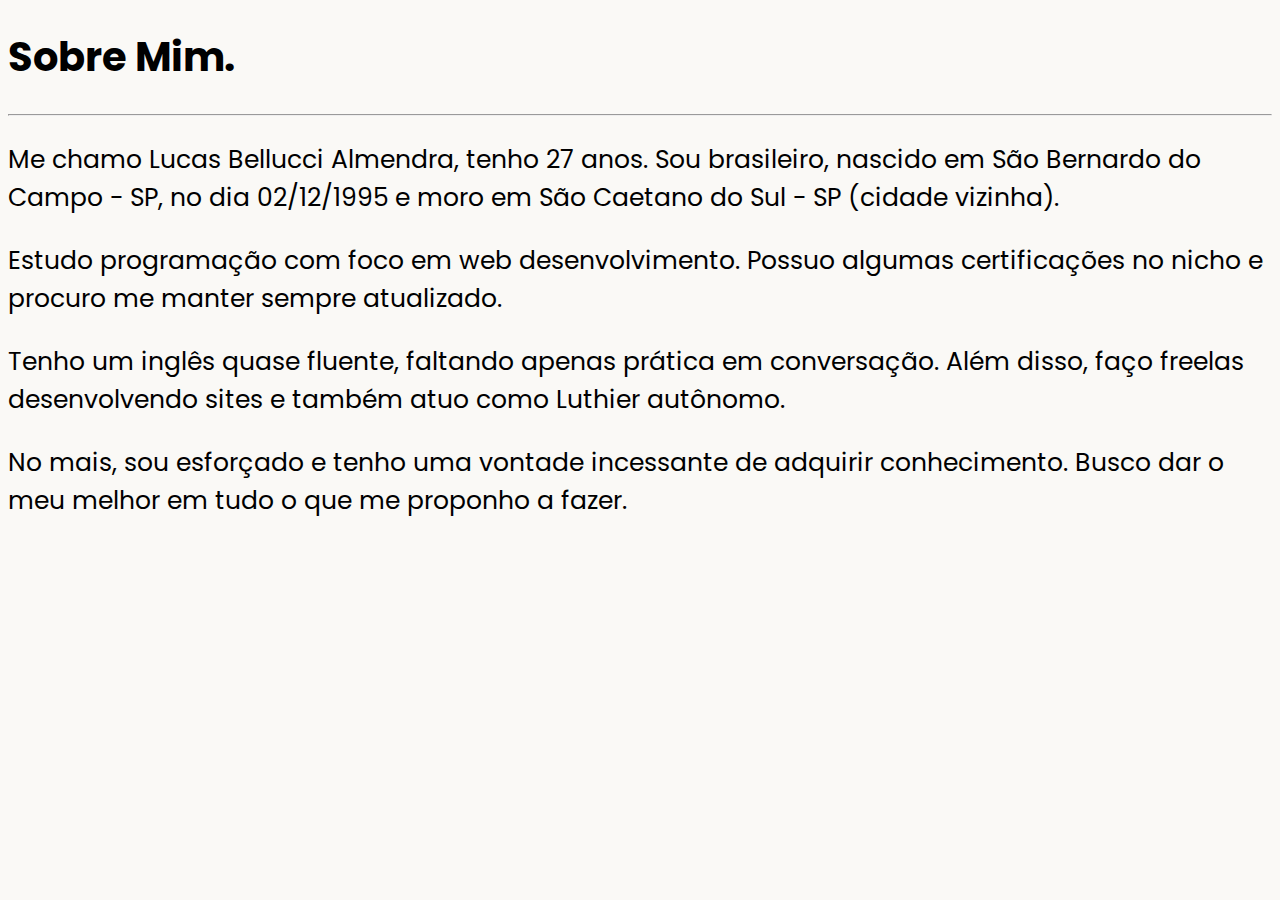
==== public/about.html @ 8ecf424c "Add files via upload" ====
<!DOCTYPE html>
<html lang="pt">
    <head>
        <meta charset="UTF-8">
        <title>Lucas Bellucci's Capstone Project #1</title>
        <link rel="stylesheet" href="./style.css">
        <link rel="preconnect" href="https://fonts.googleapis.com">
        <link rel="preconnect" href="https://fonts.gstatic.com" crossorigin>
        <link href="https://fonts.googleapis.com/css2?family=Poppins:wght@400;700&display=swap" rel="stylesheet">

    </head>
    <style>
       * {
        font-family: "Poppins", "sans-serif";
        font-size: 1.25rem;
        background-color: #faf9f6;
        }
        
        h1 {
            font-size: 2rem;
        }
    </style>
    <body>
<h1>Sobre Mim.</h1>
<hr />
<p>Me chamo Lucas Bellucci Almendra, tenho 27 anos. Sou brasileiro, nascido em São Bernardo do Campo - SP, no dia 02/12/1995 e moro em São Caetano do Sul - SP (cidade vizinha). </p>

<p>Estudo programação com foco em web desenvolvimento. Possuo algumas certificações no nicho e procuro me manter sempre atualizado.</p>

<p>Tenho um inglês quase fluente, faltando apenas prática em conversação. Além disso, faço freelas desenvolvendo sites e também atuo como Luthier autônomo.</p>

<p>No mais, sou esforçado e tenho uma vontade incessante de adquirir conhecimento. Busco dar o meu melhor em tudo o que me proponho a fazer.</p></body>
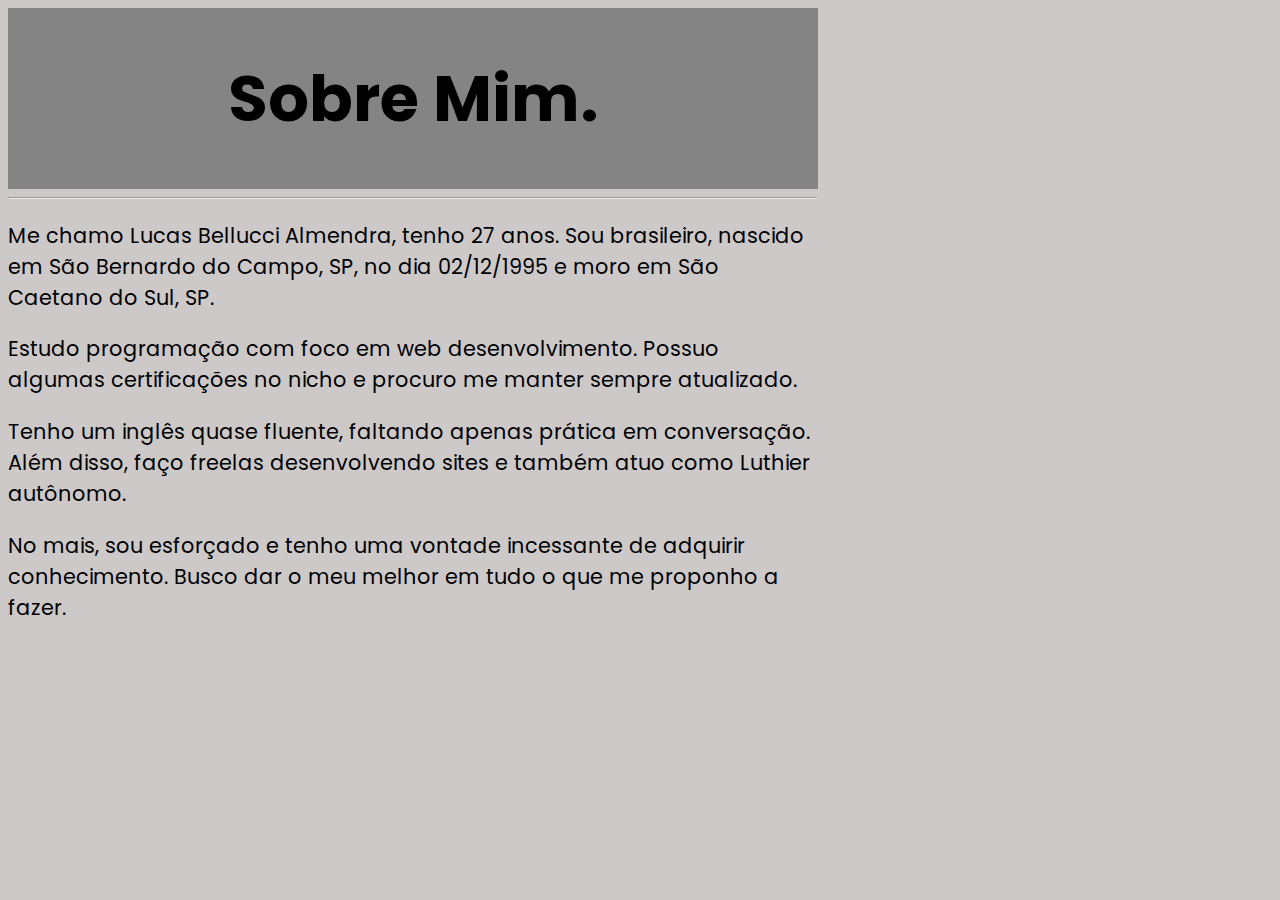
==== commit 7cfd34fc: "Updating stylesheet" ====
--- a/public/about.html
+++ b/public/about.html
@@ -3,27 +3,18 @@
     <head>
         <meta charset="UTF-8">
         <title>Lucas Bellucci's Capstone Project #1</title>
-        <link rel="stylesheet" href="./style.css">
+        <link rel="stylesheet" href="../style.css">
         <link rel="preconnect" href="https://fonts.googleapis.com">
         <link rel="preconnect" href="https://fonts.gstatic.com" crossorigin>
         <link href="https://fonts.googleapis.com/css2?family=Poppins:wght@400;700&display=swap" rel="stylesheet">
 
     </head>
-    <style>
-       * {
-        font-family: "Poppins", "sans-serif";
-        font-size: 1.25rem;
-        background-color: #faf9f6;
-        }
-        
-        h1 {
-            font-size: 2rem;
-        }
-    </style>
     <body>
-<h1>Sobre Mim.</h1>
+<div class="header">     
+<h1 class="header-1">Sobre Mim.</h1></div>   
 <hr />
-<p>Me chamo Lucas Bellucci Almendra, tenho 27 anos. Sou brasileiro, nascido em São Bernardo do Campo - SP, no dia 02/12/1995 e moro em São Caetano do Sul - SP (cidade vizinha). </p>
+
+<p>Me chamo Lucas Bellucci Almendra, tenho 27 anos. Sou brasileiro, nascido em São Bernardo do Campo, SP, no dia 02/12/1995 e moro em São Caetano do Sul, SP. </p>
 
 <p>Estudo programação com foco em web desenvolvimento. Possuo algumas certificações no nicho e procuro me manter sempre atualizado.</p>
 
--- a/style.css
+++ b/style.css
@@ -0,0 +1,120 @@
+* {
+    background-color: #cdc9c9;
+    font-family: "Poppins", "sans-serif";
+    flex-direction: column;
+}
+
+.observation {
+    font-size: 0.8rem;
+}
+
+body {
+    max-width: 810px;
+    max-height: 800px;
+    flex-direction: column;
+    align-items: flex-start;
+}
+
+.cv {
+    background-color: #848484;
+    color: midnightblue;
+}
+
+h2 {
+    font-size: 1.5rem;
+}
+
+.container {
+    display: grid;
+    grid-template-columns: 1fr 1fr;
+    grid-template-rows: 1fr;
+    font-size: 20px;
+    gap: 0px;
+    margin: 0px 0px 0px 0px;
+    max-height: fit-content;
+    max-width: fit-content;
+    align-items: center;
+}
+
+.profile-pic {
+    min-width: fit-content;
+    min-height: fit-content;
+    max-width: 400px;
+    max-height: 400px;
+}
+
+footer{
+    text-align: center;
+    clear: both;
+    font-size: 1rem;
+}
+
+.header {
+    margin: 0px 0px 0px 0px;
+    display: flex;
+    background-color: #848484;
+    font-size: 2rem;
+    align-items: center;
+}
+
+div > h2 {
+    max-height: fit-content;
+    max-width: fit-content;
+    background-color: #848484;
+    margin: 0;
+    padding: 0;
+}
+
+.header-1 {
+    background-color:#848484;
+    min-width: fit-content;
+    padding: 0px;
+}
+
+.sumario-1{
+    font-size: 1.5rem;
+    min-width: none;
+    background-color: #848484;
+    max-width: fit-content;
+}
+
+.ending {
+    margin-top: 0px;
+    padding: 0px;
+    background-color: #848484;
+    font-size: 1.3rem;
+    max-width: fit-content;
+    max-height: fit-content;
+    align-items: center;
+}
+
+.exp {
+    background-color: #848484;
+    color: midnightblue;
+}
+
+.name {
+    background-color: #848484;
+    color: midnightblue;
+}
+
+p {
+    font-size: 1.3rem;
+}
+
+.data {
+    font-size: 0.9rem;
+}
+
+.habilidades {
+    background-color: #3f3f3f;
+    font-size: 1.25rem;
+}
+
+.eu {
+    color: midnightblue;
+}
+
+.passatempos {
+    font-size: 1.25rem;
+}